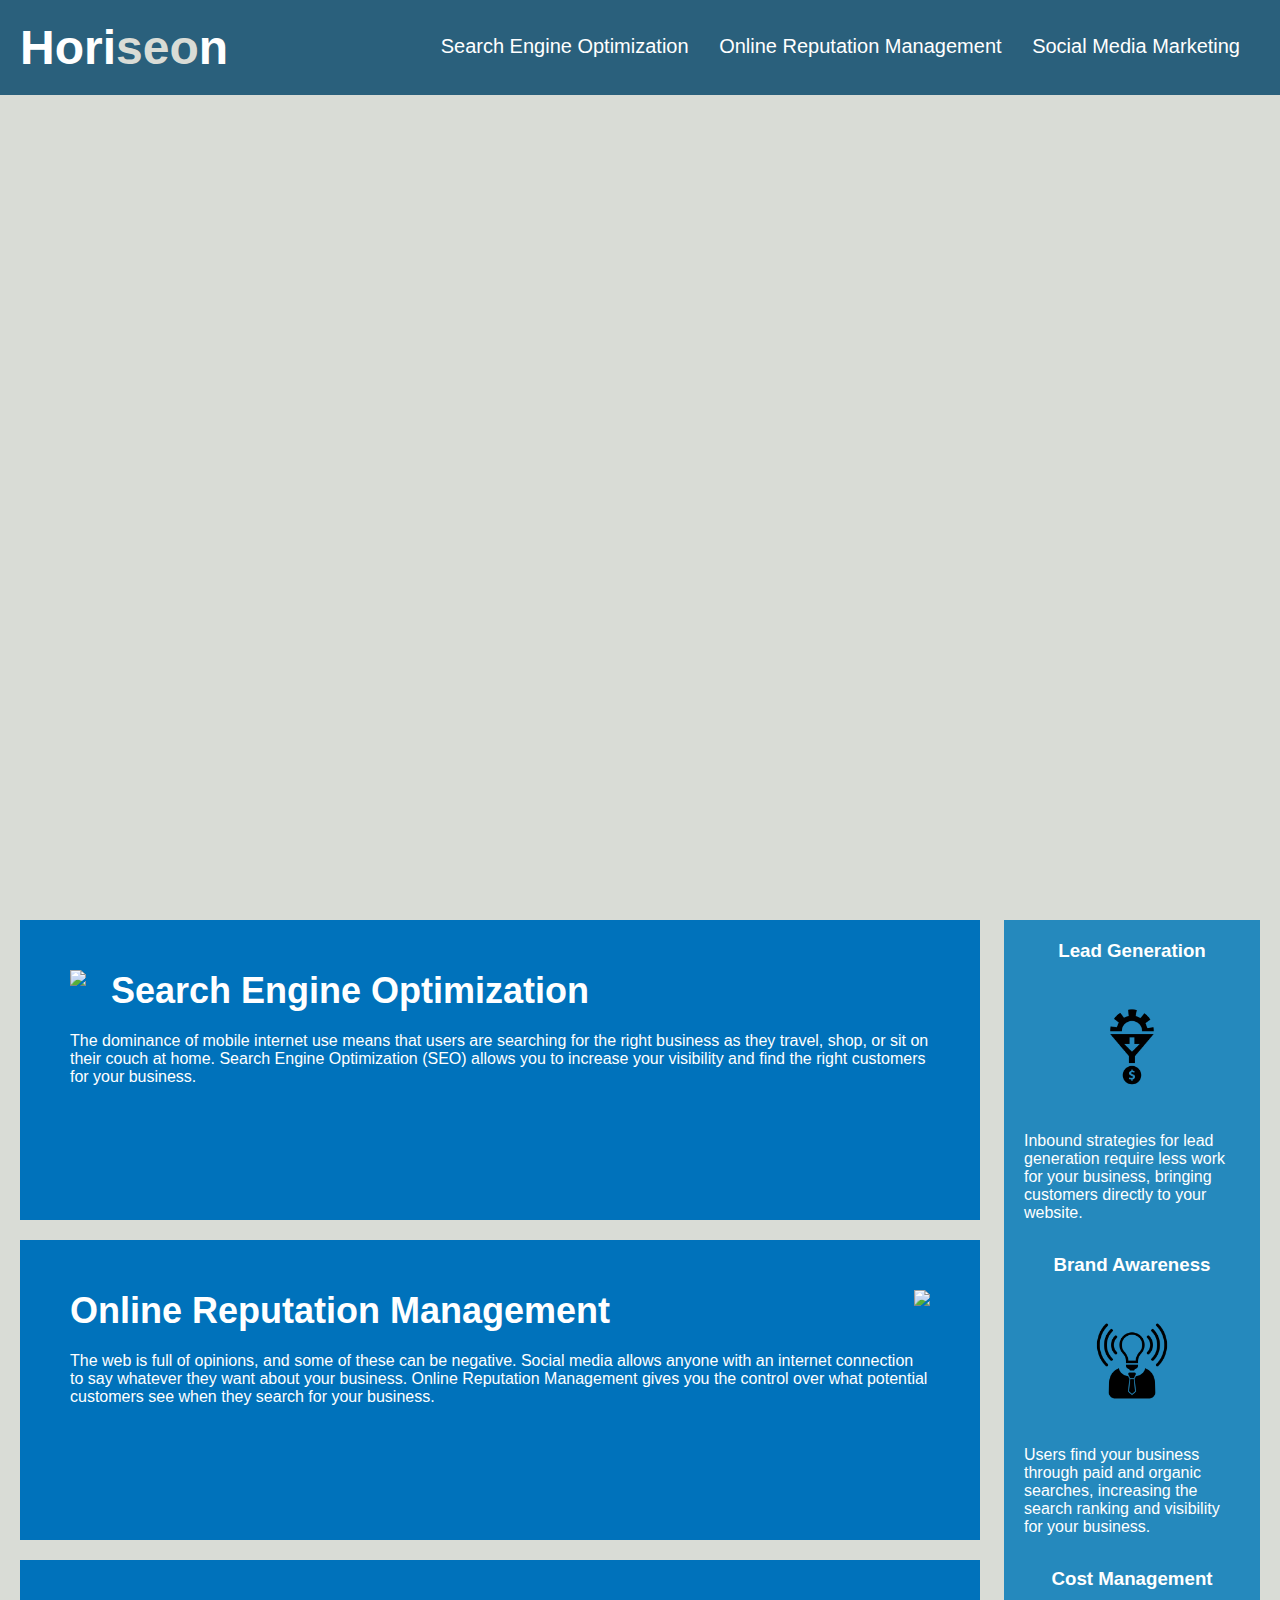
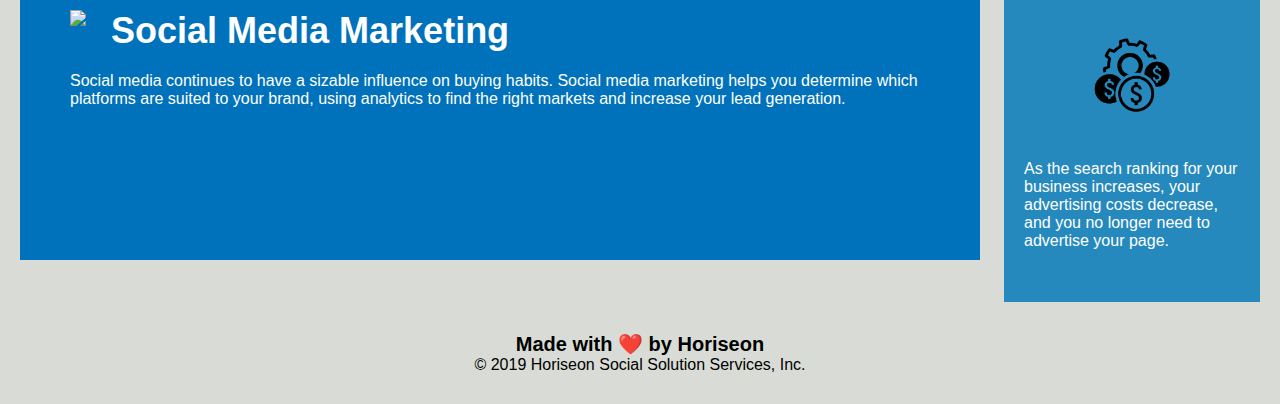
==== challenge-02/index.html @ f7cb00b5 "Add files via upload" ====
<!DOCTYPE html>
<html lang="en-us">

<head>
    <meta charset="UTF-8" />
    <link rel="stylesheet" href="./assets/style.css">
    <title>website</title>
</head>

<body>
    <div class="header">
        <h1>Hori<span class="seo">seo</span>n</h1>
        <div>
            <ul>
                <li>
                    <a href="#search-engine-optimization">Search Engine Optimization</a>
                </li>
                <li>
                    <a href="#online-reputation-management">Online Reputation Management</a>
                </li>
                <li>
                    <a href="#social-media-marketing">Social Media Marketing</a>
                </li>
            </ul>
        </div>
    </div>
    <div class="hero"></div>
    <div class="content">
        <div class="search-engine-optimization">
            <img src="./assets/search-engine-optimization.jpg" class="float-left" />
            <h2>Search Engine Optimization</h2>
            <p>
                The dominance of mobile internet use means that users are searching for the right business as they travel, shop, or sit on their couch at home. Search Engine Optimization (SEO) allows you to increase your visibility and find the right customers for your business.
            </p>
        </div>
        <div id="online-reputation-management" class="online-reputation-management">
            <img src="./assets/online-reputation-management.jpg" class="float-right" />
            <h2>Online Reputation Management</h2>
            <p>
                The web is full of opinions, and some of these can be negative. Social media allows anyone with an internet connection to say whatever they want about your business. Online Reputation Management gives you the control over what potential customers see when they search for your business.
            </p>
        </div>
        <div id="social-media-marketing" class="social-media-marketing">
            <img src="./assets/social-media-marketing.jpg" class="float-left" />
            <h2>Social Media Marketing</h2>
            <p>
                Social media continues to have a sizable influence on buying habits. Social media marketing helps you determine which platforms are suited to your brand, using analytics to find the right markets and increase your lead generation.
            </p>
        </div>
    </div>
    <div class="benefits">
        <div class="benefit-lead">
            <h3>Lead Generation</h3>
            <img src="./assets/lead-generation.png" />
            <p>
                Inbound strategies for lead generation require less work for your business, bringing customers directly to your website.
            </p>
        </div>
        <div class="benefit-brand">
            <h3>Brand Awareness</h3>
            <img src="./assets/brand-awareness.png" />
            <p>
                Users find your business through paid and organic searches, increasing the search ranking and visibility for your business.
            </p>
        </div>
        <div class="benefit-cost">
            <h3>Cost Management</h3>
            <img src="./assets/cost-management.png" />
            <p>
                As the search ranking for your business increases, your advertising costs decrease, and you no longer need to advertise your page.
            </p>
        </div>
    </div>
    <div class="footer">
        <h2>Made with ❤️️ by Horiseon</h2>
        <p>
            &copy; 2019 Horiseon Social Solution Services, Inc.
        </p>
    </div>
</body>

</html>
---- challenge-02/assets/style.css ----
* {
    box-sizing: border-box;
    padding: 0;
    margin: 0;
}

body {
    background-color: #d9dcd6;
}

.header {
    padding: 20px;
    font-family: 'Trebuchet MS', 'Lucida Sans Unicode', 'Lucida Grande', 'Lucida Sans', Arial, sans-serif;
    background-color: #2a607c;
    color: #ffffff;
}

.header h1 {
    display: inline-block;
    font-size: 48px;
}

.header h1 .seo {
    color: #d9dcd6;
}

.header div {
    padding-top: 15px;
    margin-right: 20px;
    float: right;
    font-family: 'Gill Sans', 'Gill Sans MT', Calibri, 'Trebuchet MS', sans-serif;
    font-size: 20px;
}

.header div ul {
    list-style-type: none;
}

.header div ul li {
    display: inline-block;
    margin-left: 25px;
}

a {
    color: #ffffff;
    text-decoration: none;
}

p {
    font-size: 16px;
}

.hero {
    height: 800px;
    width: 100%;
    margin-bottom: 25px;
    background-image: url("../images/digital-marketing-meeting.jpg");
    background-size: cover;
    background-position: center;
}

.float-left {
    float: left;
    margin-right: 25px;
}

.float-right {
    float: right;
    margin-left: 25px;
}

.content {
    width: 75%;
    display: inline-block;
    margin-left: 20px;
}

.benefits {
    margin-right: 20px;
    padding: 20px;
    clear: both;
    float: right;
    width: 20%;
    height: 100%;
    font-family: 'Gill Sans', 'Gill Sans MT', Calibri, 'Trebuchet MS', sans-serif;
    background-color: #2589bd;
}

.benefit-lead {
    margin-bottom: 32px;
    color: #ffffff;
}

.benefit-brand {
    margin-bottom: 32px;
    color: #ffffff;
}

.benefit-cost {
    margin-bottom: 32px;
    color: #ffffff;
}

.benefit-lead h3 {
    margin-bottom: 10px;
    text-align: center;
}

.benefit-brand h3 {
    margin-bottom: 10px;
    text-align: center;
}

.benefit-cost h3 {
    margin-bottom: 10px;
    text-align: center;
}

.benefit-lead img {
    display: block;
    margin: 10px auto;
    max-width: 150px;
}

.benefit-brand img {
    display: block;
    margin: 10px auto;
    max-width: 150px;
}

.benefit-cost img {
    display: block;
    margin: 10px auto;
    max-width: 150px;
}

.search-engine-optimization {
    margin-bottom: 20px;
    padding: 50px;
    height: 300px;
    font-family: 'Gill Sans', 'Gill Sans MT', Calibri, 'Trebuchet MS', sans-serif;
    background-color: #0072bb;
    color: #ffffff;
}

.online-reputation-management {
    margin-bottom: 20px;
    padding: 50px;
    height: 300px;
    font-family: 'Gill Sans', 'Gill Sans MT', Calibri, 'Trebuchet MS', sans-serif;
    background-color: #0072bb;
    color: #ffffff;
}

.social-media-marketing {
    margin-bottom: 20px;
    padding: 50px;
    height: 300px;
    font-family: 'Gill Sans', 'Gill Sans MT', Calibri, 'Trebuchet MS', sans-serif;
    background-color: #0072bb;
    color: #ffffff;
}

.search-engine-optimization img {
    max-height: 200px;
}

.online-reputation-management img {
    max-height: 200px;
}

.social-media-marketing img {
    max-height: 200px;
}

.search-engine-optimization h2 {
    margin-bottom: 20px;
    font-size: 36px;
}

.online-reputation-management h2 {
    margin-bottom: 20px;
    font-size: 36px;
}

.social-media-marketing h2 {
    margin-bottom: 20px;
    font-size: 36px;
}

.footer {
    padding: 30px;
    clear: both;
    font-family: 'Trebuchet MS', 'Lucida Sans Unicode', 'Lucida Grande', 'Lucida Sans', Arial, sans-serif;
    text-align: center;
}

.footer h2 {
    font-size: 20px;
}
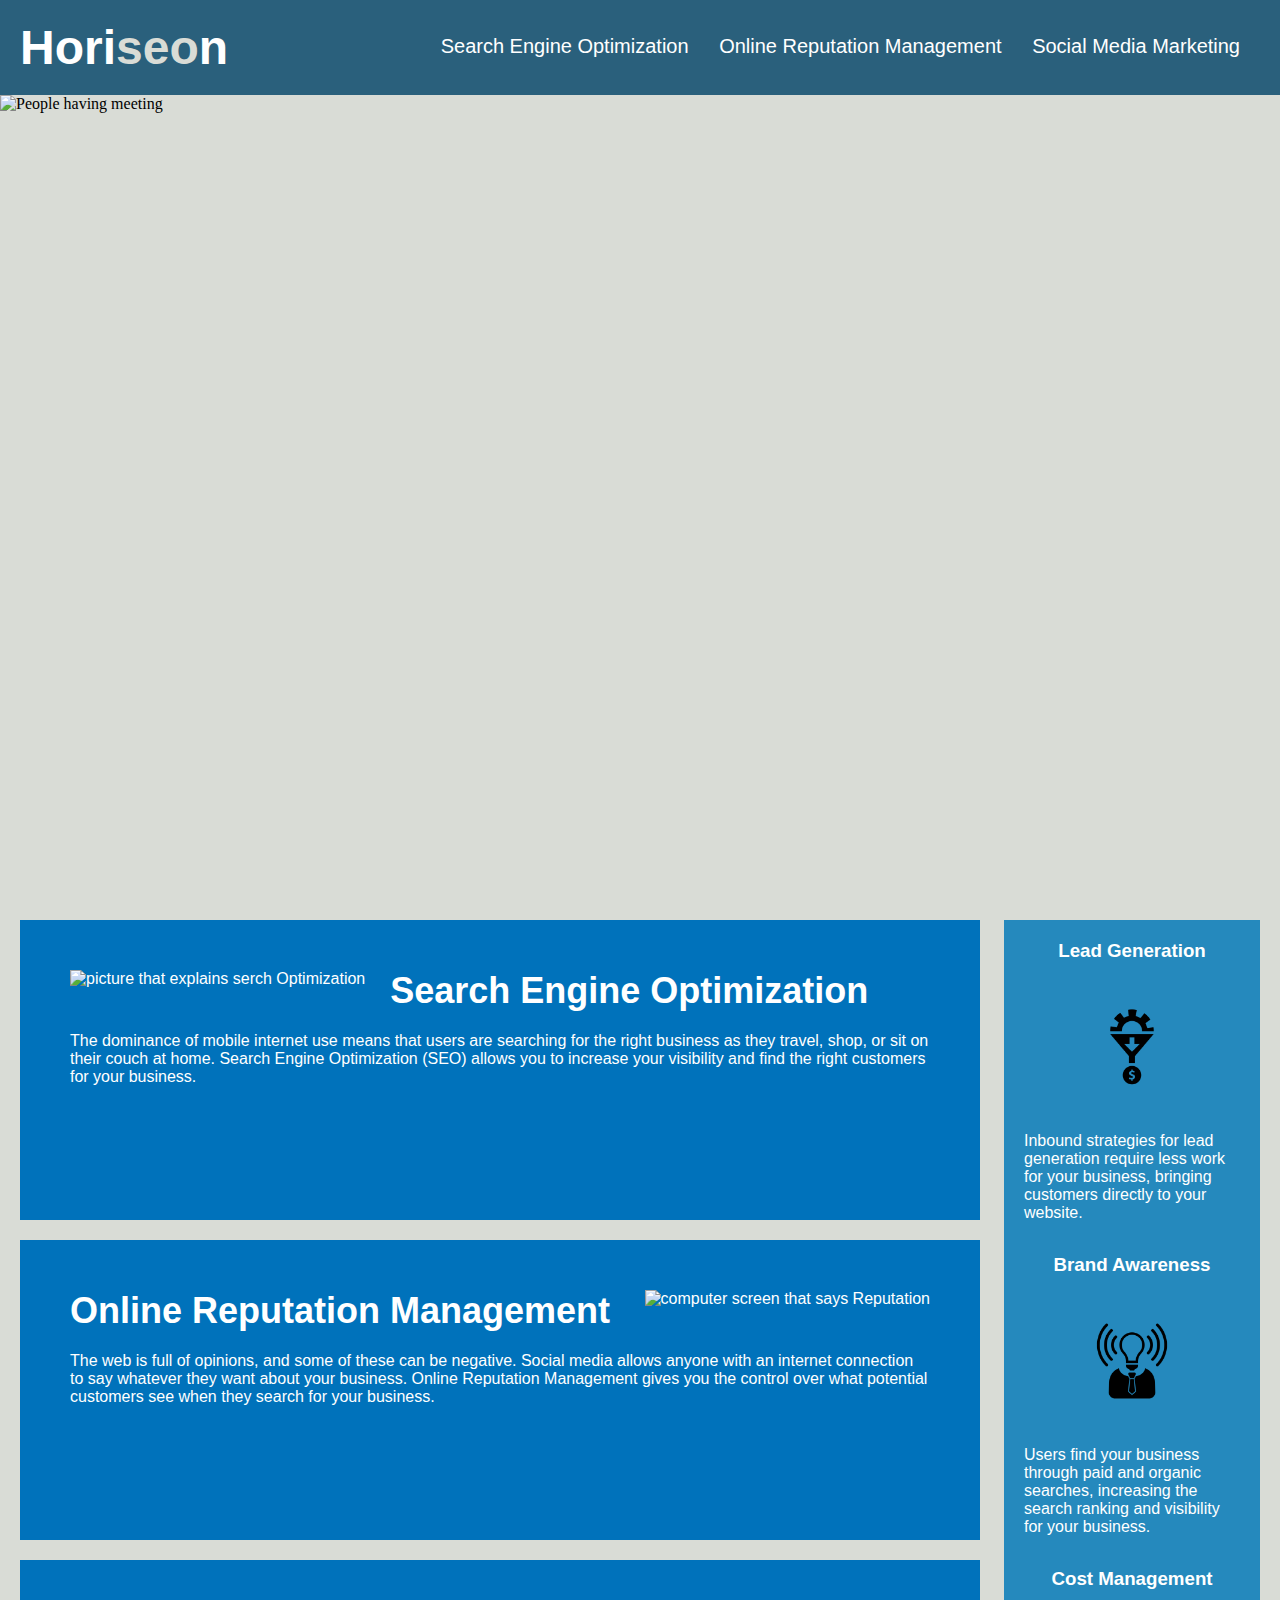
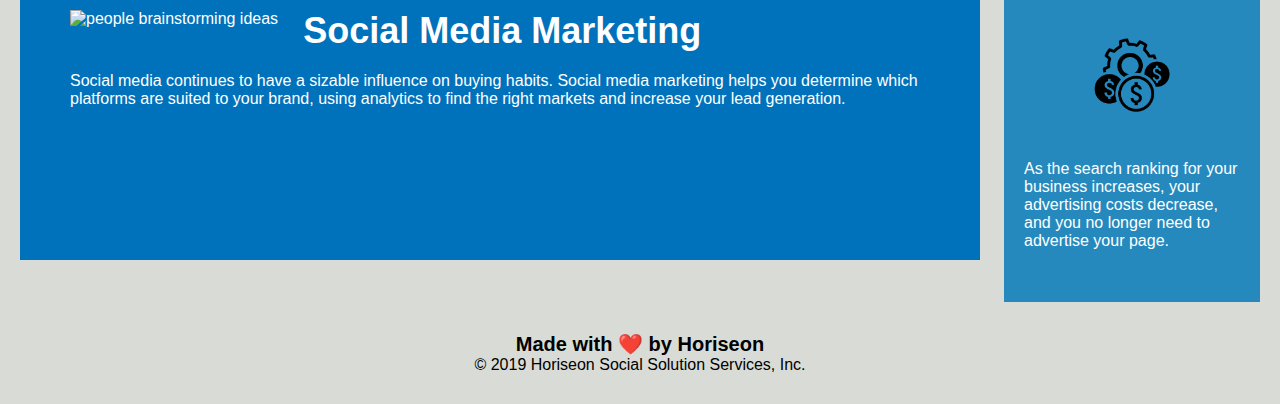
==== commit 8032a0d0: "Update index.html" ====
--- a/challenge-02/index.html
+++ b/challenge-02/index.html
@@ -24,24 +24,26 @@
             </ul>
         </div>
     </div>
-    <div class="hero"></div>
+    <div class="hero">
+        <img src="./assets/digital-marketing-meeting.jpg" alt="People having meeting">
+    </div>
     <div class="content">
         <div class="search-engine-optimization">
-            <img src="./assets/search-engine-optimization.jpg" class="float-left" />
+            <img src="./assets/search-engine-optimization.jpg" class="float-left" alt="picture that explains serch Optimization" />
             <h2>Search Engine Optimization</h2>
             <p>
                 The dominance of mobile internet use means that users are searching for the right business as they travel, shop, or sit on their couch at home. Search Engine Optimization (SEO) allows you to increase your visibility and find the right customers for your business.
             </p>
         </div>
         <div id="online-reputation-management" class="online-reputation-management">
-            <img src="./assets/online-reputation-management.jpg" class="float-right" />
+            <img src="./assets/online-reputation-management.jpg" class="float-right" alt="computer screen that says Reputation"/>
             <h2>Online Reputation Management</h2>
             <p>
                 The web is full of opinions, and some of these can be negative. Social media allows anyone with an internet connection to say whatever they want about your business. Online Reputation Management gives you the control over what potential customers see when they search for your business.
             </p>
         </div>
         <div id="social-media-marketing" class="social-media-marketing">
-            <img src="./assets/social-media-marketing.jpg" class="float-left" />
+            <img src="./assets/social-media-marketing.jpg" class="float-left" alt="people brainstorming ideas"/>
             <h2>Social Media Marketing</h2>
             <p>
                 Social media continues to have a sizable influence on buying habits. Social media marketing helps you determine which platforms are suited to your brand, using analytics to find the right markets and increase your lead generation.
@@ -51,21 +53,21 @@
     <div class="benefits">
         <div class="benefit-lead">
             <h3>Lead Generation</h3>
-            <img src="./assets/lead-generation.png" />
+            <img src="./assets/lead-generation.png" alt="icon with money sign"/>
             <p>
                 Inbound strategies for lead generation require less work for your business, bringing customers directly to your website.
             </p>
         </div>
         <div class="benefit-brand">
             <h3>Brand Awareness</h3>
-            <img src="./assets/brand-awareness.png" />
+            <img src="./assets/brand-awareness.png" alt="light bulb thinking icon"/>
             <p>
                 Users find your business through paid and organic searches, increasing the search ranking and visibility for your business.
             </p>
         </div>
         <div class="benefit-cost">
             <h3>Cost Management</h3>
-            <img src="./assets/cost-management.png" />
+            <img src="./assets/cost-management.png" alt="cost Management icon"/>
             <p>
                 As the search ranking for your business increases, your advertising costs decrease, and you no longer need to advertise your page.
             </p>
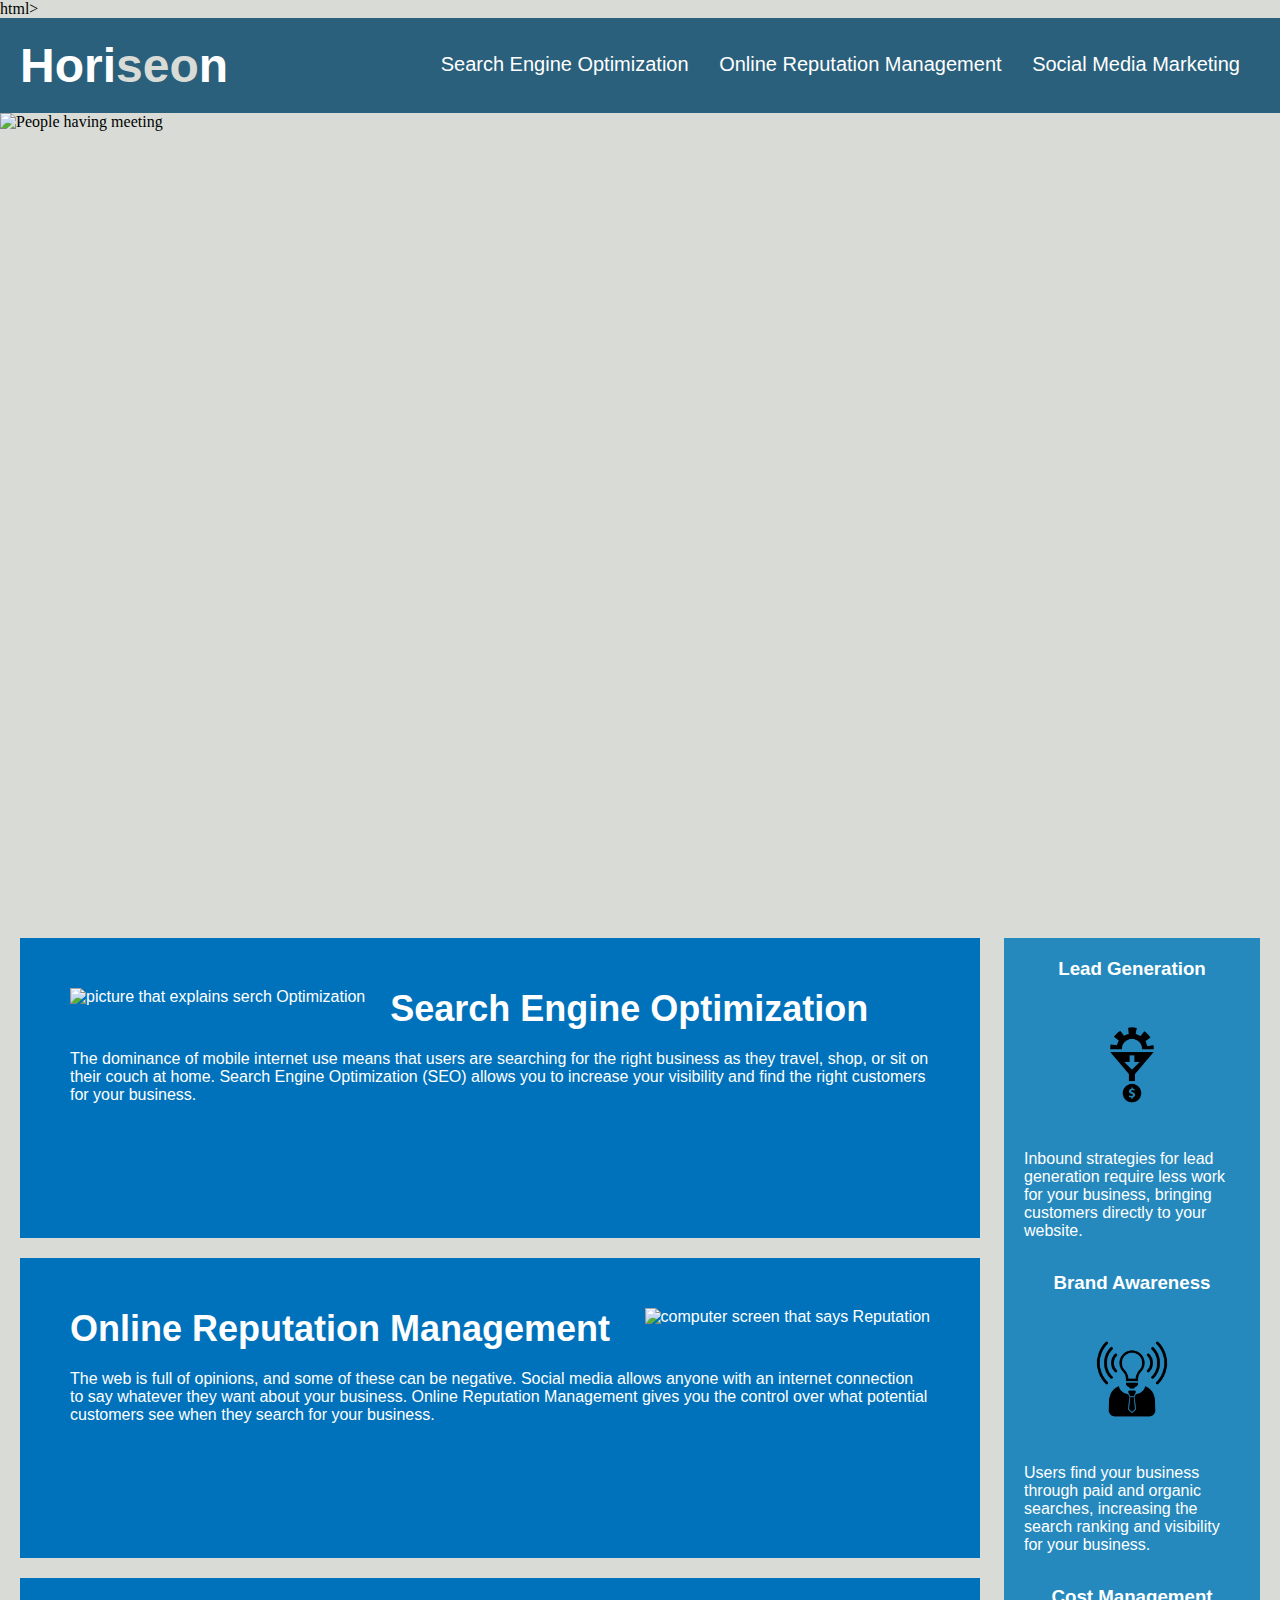
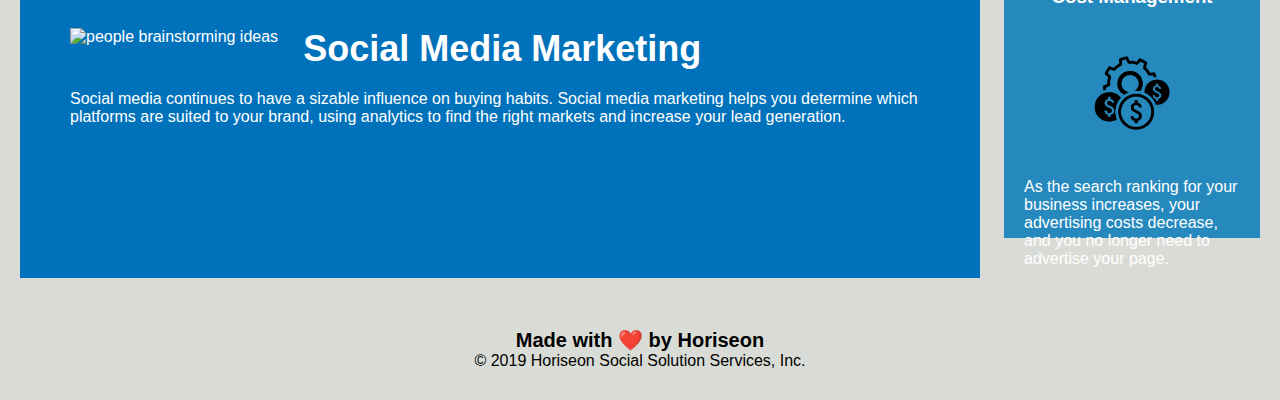
==== commit b1740657: "Update index.html" ====
--- a/challenge-02/index.html
+++ b/challenge-02/index.html
@@ -1,4 +1,4 @@
-<!DOCTYPE html>
+html>
 <html lang="en-us">
 
 <head>
@@ -26,6 +26,7 @@
     </div>
     <div class="hero">
         <img src="./assets/digital-marketing-meeting.jpg" alt="People having meeting">
+        
     </div>
     <div class="content">
         <div class="search-engine-optimization">
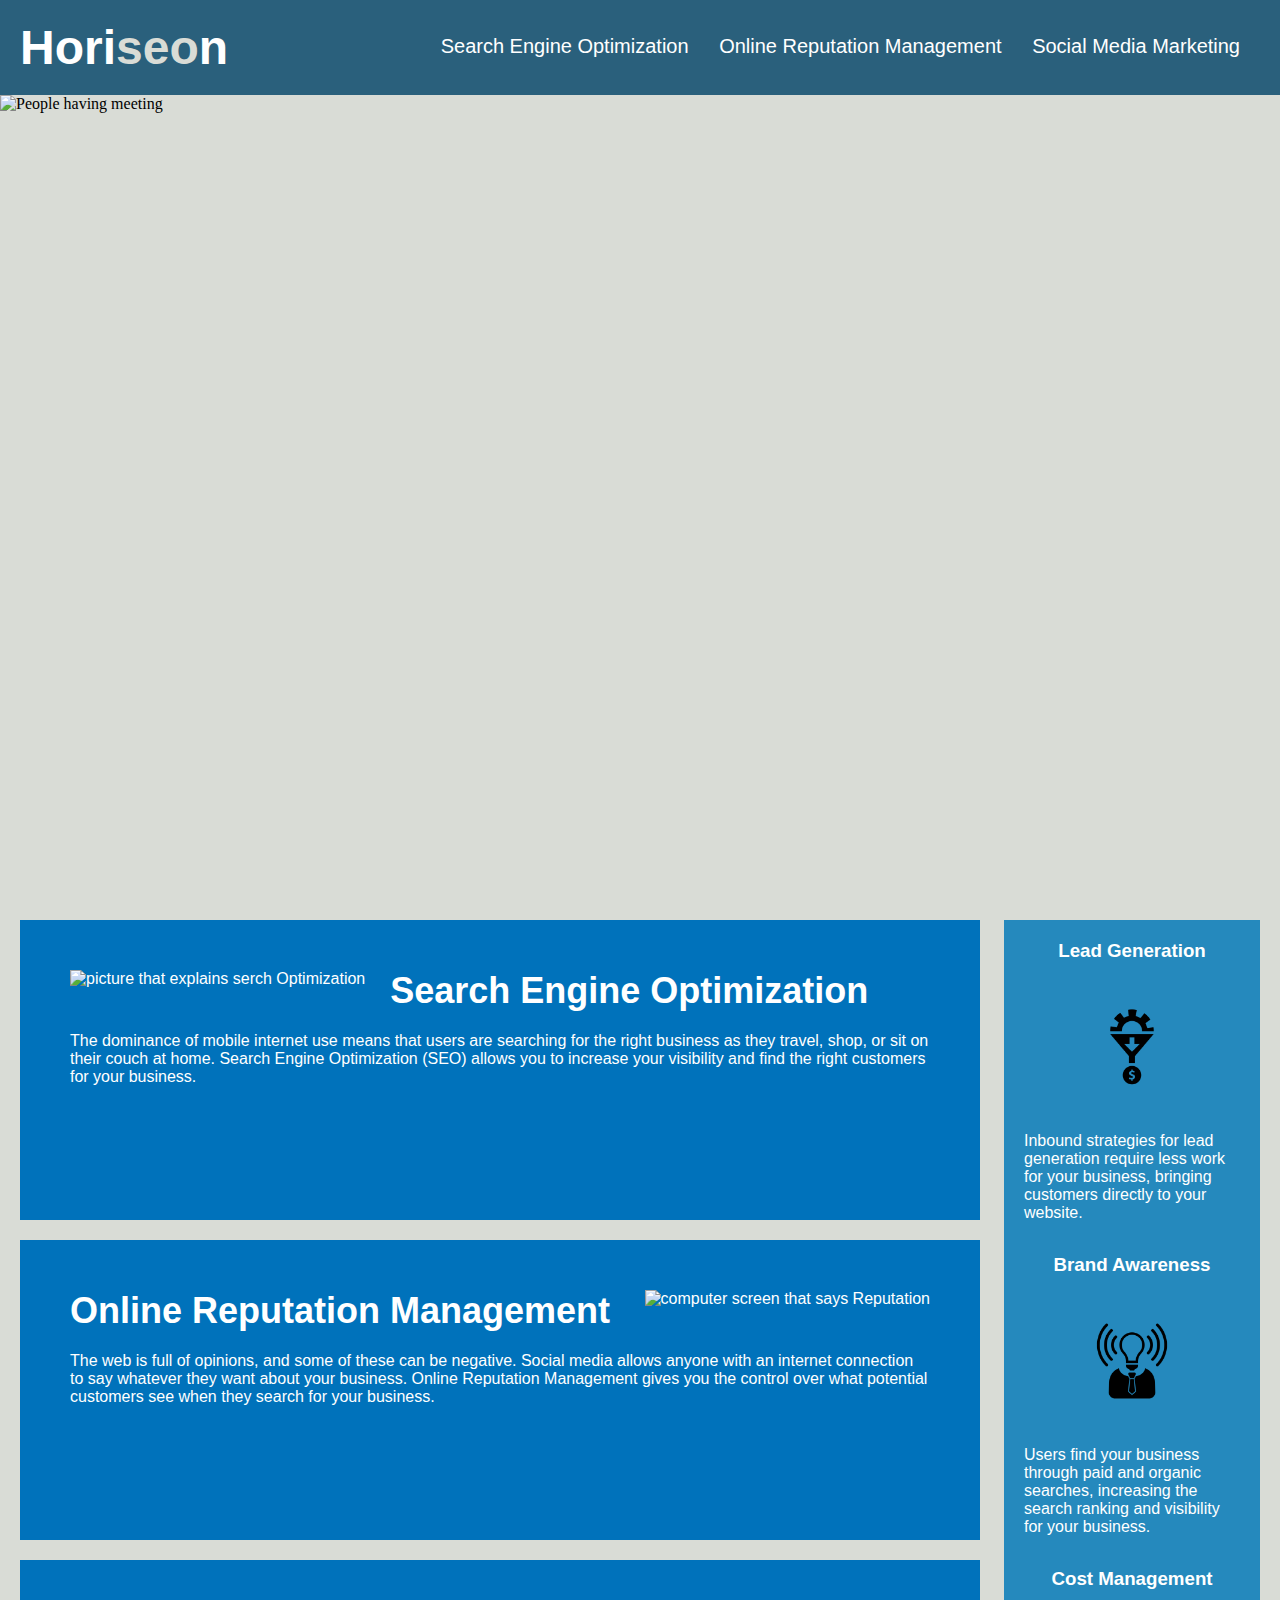
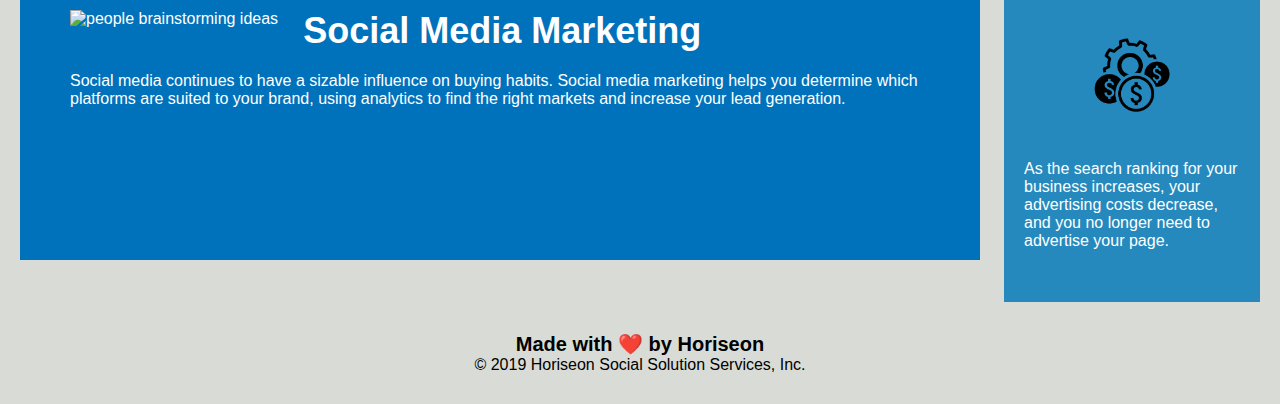
==== commit 61817d70: "Add files via upload" ====
--- a/challenge-02/index.html
+++ b/challenge-02/index.html
@@ -1,4 +1,4 @@
-html>
+<!DOCTYPE html>
 <html lang="en-us">
 
 <head>
--- a/challenge-02/assets/style.css
+++ b/challenge-02/assets/style.css
@@ -54,9 +54,9 @@
     height: 800px;
     width: 100%;
     margin-bottom: 25px;
-    background-image: url("../images/digital-marketing-meeting.jpg");
-    background-size: cover;
-    background-position: center;
+    background-image: url("./assets/digital-marketing-meeting.jpg");
+    background-size: center;
+    background-position: top;
 }
 
 .float-left {
